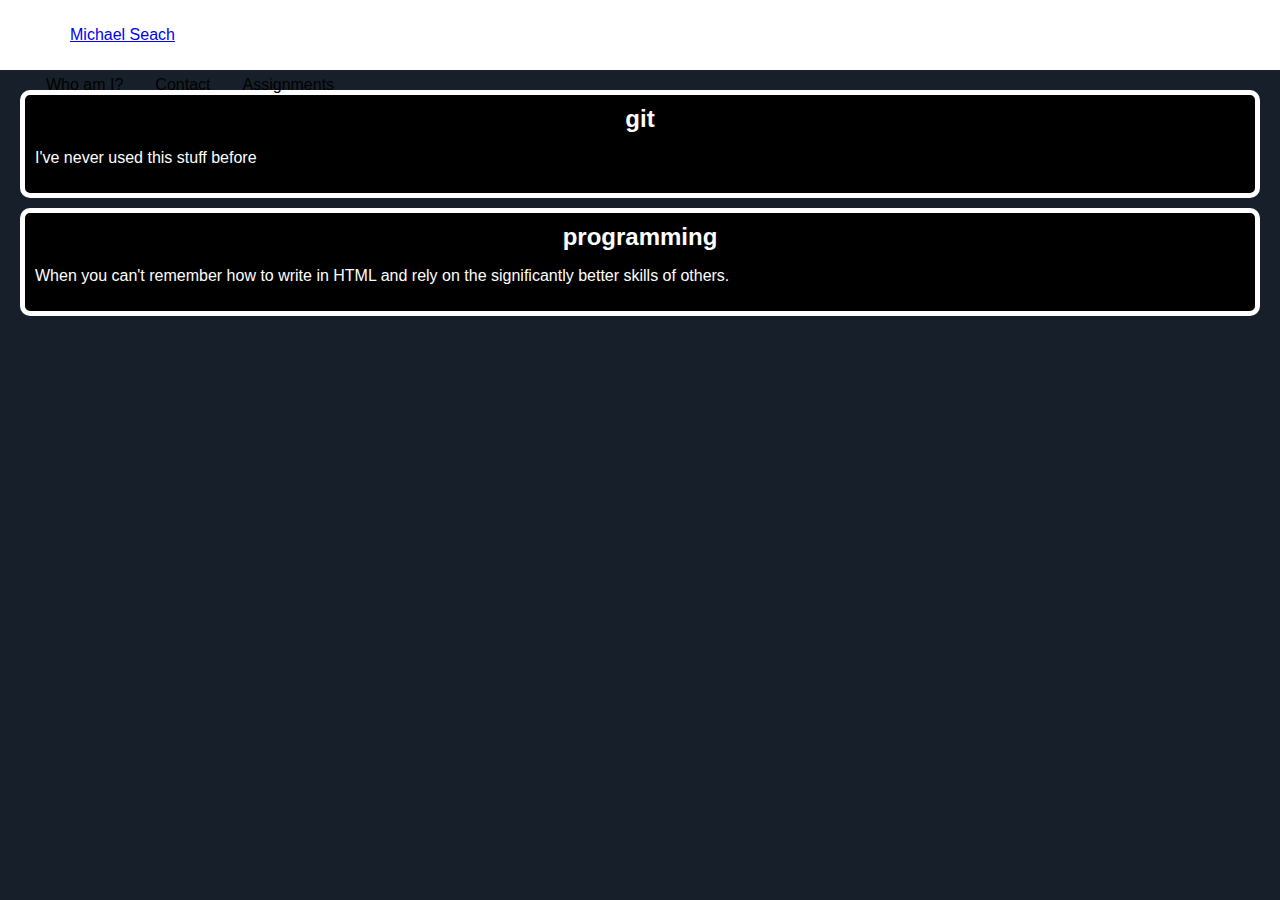
==== index.html @ d317ffdb "Update index.html" ====
<!DOCTYPE html>
<html lang="en" dir="ltr">
  <head>
    <meta charset="utf-8">
    <title>cry515 Index Page</title>
    <link rel="stylesheet" href="style.css">
  </head>
  <body>
    <div class="header">
      <div class="innerheader">
        <div class="headerName">
		<ul>
			<a href="index.html">Michael Seach</a>
        </div>
        <nav class="headerNav">
          <ul>
            <a href="whoami.html">Who am I?</a>
          </ul>
          <ul>
            <a href="contact.html">Contact</a>
          </ul>
          <ul>
            <a href="assignments/index.html">Assignments</a>
          </ul>
        </nav>
      </div>
    </div>
    <ul class="entryspot">
      <li>
        <h2>git</h2>
        <p>I've never used this stuff before</p>
      </li>
      <li>
        <h2>programming</h2>
        <p>When you can't remember how to write in HTML and rely on the significantly
		better skills of others.</p>
      </li>
    </ul>
  </body>
</html>
---- style.css ----
body {
  background-color: #17202A;
  font-family: "Helvetica", serif;
  margin: 0;
  padding: 0;
}

.header {
  background-color: white;
  color: black;
  padding-top: 10px;
  height: 60px;
}

.innerheader {
  height: 51px;
  padding-left: 30px;
}

.headerLogo {
  float: left;
  margin: 0px;
  height: 51px;
}

.headerNav {
  height: 50px;
  margin: 0px;
  padding-top: 0px;
  display: inline-block;
  box-sizing: border-box;
  overflow: hidden;
}

.headerNav ul {
  margin: 0px;
  padding: 16px;
  float: left;
}

.headerNav ul a {
  text-decoration: none;
  text-decoration-style: solid;
  color: black;
}

.headerNav ul a:hover {
  color: blue;
}

.headerNavSocial {
  height: 50px;
  margin: 0px;
  padding-right: 20px;
  padding-left: 20px;
  display: inline-block;
  box-sizing: border-box;
  overflow: hidden;
  float: right;
}

.headerNavSocial ul {
  margin: 0px;
  padding: 16px;
  float: left;
  filter: invert(100%);
}

.entryspot {
  color: white;
  padding: 10px;
  margin: 10px;
  list-style-type: none;
}

.entryspot li {
  background-color: black;
  padding: 10px;
  margin-bottom: 10px;
  border: 5px solid white;
  border-radius: 10px;
}

.entryspot li h2 {
  margin: 0px;
  text-align: center;
}
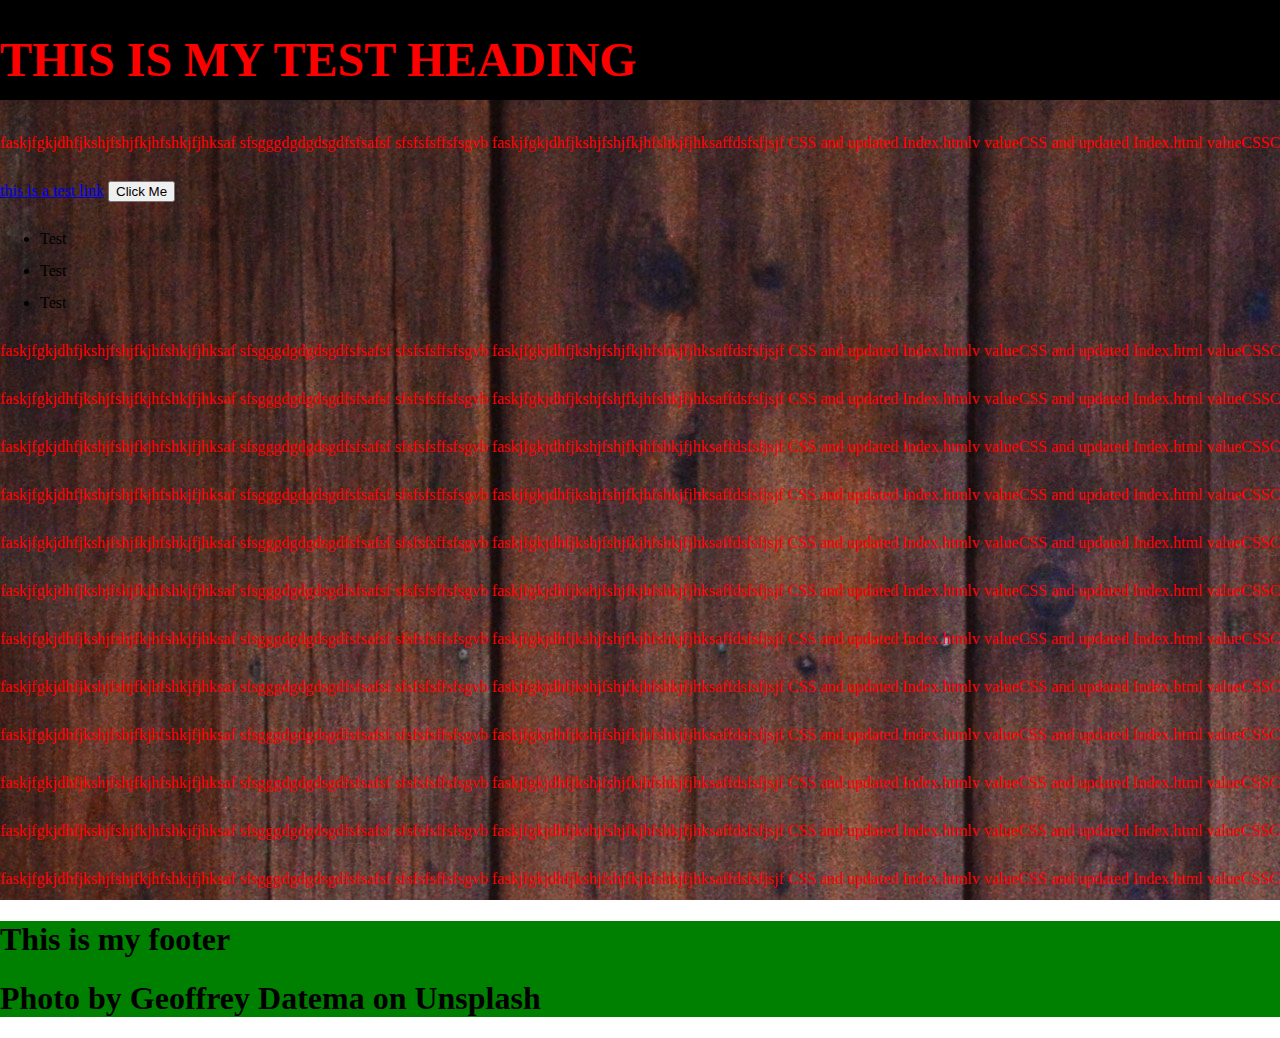
==== commit 57b6a0e9: "More Code + Background Image" ====
--- a/index.html
+++ b/index.html
@@ -1,40 +1,381 @@
-<!DOCTYPE html>
-<html lang="en" dir="ltr">
-  <head>
-    <meta charset="utf-8">
-    <title>cry515 Index Page</title>
-    <link rel="stylesheet" href="style.css">
-  </head>
-  <body>
-    <div class="header">
-      <div class="innerheader">
-        <div class="headerName">
-		<ul>
-			<a href="index.html">Michael Seach</a>
-        </div>
-        <nav class="headerNav">
-          <ul>
-            <a href="whoami.html">Who am I?</a>
-          </ul>
-          <ul>
-            <a href="contact.html">Contact</a>
-          </ul>
-          <ul>
-            <a href="assignments/index.html">Assignments</a>
-          </ul>
-        </nav>
-      </div>
-    </div>
-    <ul class="entryspot">
-      <li>
-        <h2>git</h2>
-        <p>I've never used this stuff before</p>
-      </li>
-      <li>
-        <h2>programming</h2>
-        <p>When you can't remember how to write in HTML and rely on the significantly
-		better skills of others.</p>
-      </li>
-    </ul>
-  </body>
+<!DOCTYPE HTML>
+<html>
+<body style="margin:0;">
+<div id="top" style="position:fixed;background:black;width:100%; height:100px;">
+<h1 style="font-size:48px;color:red"> THIS IS MY TEST HEADING</h1>
+</div>
+<div id="middle" style="background:url(background.png) repeat fixed;
+		overflow:scroll;
+		width:1920px;
+		height:900px;
+		line-height:2em;">
+<h1>This is a heading</h1>
+<h2>Mao is hent</h2>
+<p style="color:red">faskjfgkjdhfjkshjfshjfkjhfshkjfjhksaf
+sfsgggdgdgdsgdfsfsafsf
+sfsfsfsffsfsgvb
+faskjfgkjdhfjkshjfshjfkjhfshkjfjhksaffdsfsfjsjf
+CSS and updated Index.htmlv
+valueCSS and updated Index.html
+valueCSSCSS and updated Index.htmlv
+valuev
+valueCSS
+</p>
+<a href="www.google.com">this is a test link</a>
+<button>Click Me</button>
+<ul>
+<li>Test</li>
+<li>Test</li>
+<li>Test</li>
+</ul>
+<p style="color:red">faskjfgkjdhfjkshjfshjfkjhfshkjfjhksaf
+sfsgggdgdgdsgdfsfsafsf
+sfsfsfsffsfsgvb
+faskjfgkjdhfjkshjfshjfkjhfshkjfjhksaffdsfsfjsjf
+CSS and updated Index.htmlv
+valueCSS and updated Index.html
+valueCSSCSS and updated Index.htmlv
+valuev
+valueCSS
+</p>
+<p style="color:red">faskjfgkjdhfjkshjfshjfkjhfshkjfjhksaf
+sfsgggdgdgdsgdfsfsafsf
+sfsfsfsffsfsgvb
+faskjfgkjdhfjkshjfshjfkjhfshkjfjhksaffdsfsfjsjf
+CSS and updated Index.htmlv
+valueCSS and updated Index.html
+valueCSSCSS and updated Index.htmlv
+valuev
+valueCSS
+</p>
+<p style="color:red">faskjfgkjdhfjkshjfshjfkjhfshkjfjhksaf
+sfsgggdgdgdsgdfsfsafsf
+sfsfsfsffsfsgvb
+faskjfgkjdhfjkshjfshjfkjhfshkjfjhksaffdsfsfjsjf
+CSS and updated Index.htmlv
+valueCSS and updated Index.html
+valueCSSCSS and updated Index.htmlv
+valuev
+valueCSS
+</p>
+<p style="color:red">faskjfgkjdhfjkshjfshjfkjhfshkjfjhksaf
+sfsgggdgdgdsgdfsfsafsf
+sfsfsfsffsfsgvb
+faskjfgkjdhfjkshjfshjfkjhfshkjfjhksaffdsfsfjsjf
+CSS and updated Index.htmlv
+valueCSS and updated Index.html
+valueCSSCSS and updated Index.htmlv
+valuev
+valueCSS
+</p>
+<p style="color:red">faskjfgkjdhfjkshjfshjfkjhfshkjfjhksaf
+sfsgggdgdgdsgdfsfsafsf
+sfsfsfsffsfsgvb
+faskjfgkjdhfjkshjfshjfkjhfshkjfjhksaffdsfsfjsjf
+CSS and updated Index.htmlv
+valueCSS and updated Index.html
+valueCSSCSS and updated Index.htmlv
+valuev
+valueCSS
+</p>
+<p style="color:red">faskjfgkjdhfjkshjfshjfkjhfshkjfjhksaf
+sfsgggdgdgdsgdfsfsafsf
+sfsfsfsffsfsgvb
+faskjfgkjdhfjkshjfshjfkjhfshkjfjhksaffdsfsfjsjf
+CSS and updated Index.htmlv
+valueCSS and updated Index.html
+valueCSSCSS and updated Index.htmlv
+valuev
+valueCSS
+</p>
+<p style="color:red">faskjfgkjdhfjkshjfshjfkjhfshkjfjhksaf
+sfsgggdgdgdsgdfsfsafsf
+sfsfsfsffsfsgvb
+faskjfgkjdhfjkshjfshjfkjhfshkjfjhksaffdsfsfjsjf
+CSS and updated Index.htmlv
+valueCSS and updated Index.html
+valueCSSCSS and updated Index.htmlv
+valuev
+valueCSS
+</p>
+<p style="color:red">faskjfgkjdhfjkshjfshjfkjhfshkjfjhksaf
+sfsgggdgdgdsgdfsfsafsf
+sfsfsfsffsfsgvb
+faskjfgkjdhfjkshjfshjfkjhfshkjfjhksaffdsfsfjsjf
+CSS and updated Index.htmlv
+valueCSS and updated Index.html
+valueCSSCSS and updated Index.htmlv
+valuev
+valueCSS
+</p>
+<p style="color:red">faskjfgkjdhfjkshjfshjfkjhfshkjfjhksaf
+sfsgggdgdgdsgdfsfsafsf
+sfsfsfsffsfsgvb
+faskjfgkjdhfjkshjfshjfkjhfshkjfjhksaffdsfsfjsjf
+CSS and updated Index.htmlv
+valueCSS and updated Index.html
+valueCSSCSS and updated Index.htmlv
+valuev
+valueCSS
+</p>
+<p style="color:red">faskjfgkjdhfjkshjfshjfkjhfshkjfjhksaf
+sfsgggdgdgdsgdfsfsafsf
+sfsfsfsffsfsgvb
+faskjfgkjdhfjkshjfshjfkjhfshkjfjhksaffdsfsfjsjf
+CSS and updated Index.htmlv
+valueCSS and updated Index.html
+valueCSSCSS and updated Index.htmlv
+valuev
+valueCSS
+</p>
+<p style="color:red">faskjfgkjdhfjkshjfshjfkjhfshkjfjhksaf
+sfsgggdgdgdsgdfsfsafsf
+sfsfsfsffsfsgvb
+faskjfgkjdhfjkshjfshjfkjhfshkjfjhksaffdsfsfjsjf
+CSS and updated Index.htmlv
+valueCSS and updated Index.html
+valueCSSCSS and updated Index.htmlv
+valuev
+valueCSS
+</p>
+<p style="color:red">faskjfgkjdhfjkshjfshjfkjhfshkjfjhksaf
+sfsgggdgdgdsgdfsfsafsf
+sfsfsfsffsfsgvb
+faskjfgkjdhfjkshjfshjfkjhfshkjfjhksaffdsfsfjsjf
+CSS and updated Index.htmlv
+valueCSS and updated Index.html
+valueCSSCSS and updated Index.htmlv
+valuev
+valueCSS
+</p>
+<p style="color:red">faskjfgkjdhfjkshjfshjfkjhfshkjfjhksaf
+sfsgggdgdgdsgdfsfsafsf
+sfsfsfsffsfsgvb
+faskjfgkjdhfjkshjfshjfkjhfshkjfjhksaffdsfsfjsjf
+CSS and updated Index.htmlv
+valueCSS and updated Index.html
+valueCSSCSS and updated Index.htmlv
+valuev
+valueCSS
+</p>
+<p style="color:red">faskjfgkjdhfjkshjfshjfkjhfshkjfjhksaf
+sfsgggdgdgdsgdfsfsafsf
+sfsfsfsffsfsgvb
+faskjfgkjdhfjkshjfshjfkjhfshkjfjhksaffdsfsfjsjf
+CSS and updated Index.htmlv
+valueCSS and updated Index.html
+valueCSSCSS and updated Index.htmlv
+valuev
+valueCSS
+</p>
+<p style="color:red">faskjfgkjdhfjkshjfshjfkjhfshkjfjhksaf
+sfsgggdgdgdsgdfsfsafsf
+sfsfsfsffsfsgvb
+faskjfgkjdhfjkshjfshjfkjhfshkjfjhksaffdsfsfjsjf
+CSS and updated Index.htmlv
+valueCSS and updated Index.html
+valueCSSCSS and updated Index.htmlv
+valuev
+valueCSS
+</p>
+<p style="color:red">faskjfgkjdhfjkshjfshjfkjhfshkjfjhksaf
+sfsgggdgdgdsgdfsfsafsf
+sfsfsfsffsfsgvb
+faskjfgkjdhfjkshjfshjfkjhfshkjfjhksaffdsfsfjsjf
+CSS and updated Index.htmlv
+valueCSS and updated Index.html
+valueCSSCSS and updated Index.htmlv
+valuev
+valueCSS
+</p>
+<p style="color:red">faskjfgkjdhfjkshjfshjfkjhfshkjfjhksaf
+sfsgggdgdgdsgdfsfsafsf
+sfsfsfsffsfsgvb
+faskjfgkjdhfjkshjfshjfkjhfshkjfjhksaffdsfsfjsjf
+CSS and updated Index.htmlv
+valueCSS and updated Index.html
+valueCSSCSS and updated Index.htmlv
+valuev
+valueCSS
+</p>
+<p style="color:red">faskjfgkjdhfjkshjfshjfkjhfshkjfjhksaf
+sfsgggdgdgdsgdfsfsafsf
+sfsfsfsffsfsgvb
+faskjfgkjdhfjkshjfshjfkjhfshkjfjhksaffdsfsfjsjf
+CSS and updated Index.htmlv
+valueCSS and updated Index.html
+valueCSSCSS and updated Index.htmlv
+valuev
+valueCSS
+</p>
+<p style="color:red">faskjfgkjdhfjkshjfshjfkjhfshkjfjhksaf<br>
+sfsgggdgdgdsgdfsfsafsf<br>
+sfsfsfsffsfsgvb<br>
+faskjfgkjdhfjkshjfshjfkjhfshkjfjhksaffdsfsfjsjf<br>
+CSS and updated Index.htmlv<br>
+valueCSS and updated Index.html<br>
+valueCSSCSS and updated Index.htmlv<br>
+valuev<br>
+valueCSS
+</p>
+<p style="color:red">faskjfgkjdhfjkshjfshjfkjhfshkjfjhksaf<br>
+sfsgggdgdgdsgdfsfsafsf<br>
+sfsfsfsffsfsgvb<br>
+faskjfgkjdhfjkshjfshjfkjhfshkjfjhksaffdsfsfjsjf<br>
+CSS and updated Index.htmlv<br>
+valueCSS and updated Index.html<br>
+valueCSSCSS and updated Index.htmlv<br>
+valuev<br>
+valueCSS
+</p>
+<p style="color:red">faskjfgkjdhfjkshjfshjfkjhfshkjfjhksaf<br>
+sfsgggdgdgdsgdfsfsafsf<br>
+sfsfsfsffsfsgvb<br>
+faskjfgkjdhfjkshjfshjfkjhfshkjfjhksaffdsfsfjsjf<br>
+CSS and updated Index.htmlv<br>
+valueCSS and updated Index.html<br>
+valueCSSCSS and updated Index.htmlv<br>
+valuev<br>
+valueCSS
+</p>
+<p style="color:red">faskjfgkjdhfjkshjfshjfkjhfshkjfjhksaf<br>
+sfsgggdgdgdsgdfsfsafsf<br>
+sfsfsfsffsfsgvb<br>
+faskjfgkjdhfjkshjfshjfkjhfshkjfjhksaffdsfsfjsjf<br>
+CSS and updated Index.htmlv<br>
+valueCSS and updated Index.html<br>
+valueCSSCSS and updated Index.htmlv<br>
+valuev<br>
+valueCSS
+</p>
+<p style="color:red">faskjfgkjdhfjkshjfshjfkjhfshkjfjhksaf<br>
+sfsgggdgdgdsgdfsfsafsf<br>
+sfsfsfsffsfsgvb<br>
+faskjfgkjdhfjkshjfshjfkjhfshkjfjhksaffdsfsfjsjf<br>
+CSS and updated Index.htmlv<br>
+valueCSS and updated Index.html<br>
+valueCSSCSS and updated Index.htmlv<br>
+valuev<br>
+valueCSS
+</p>
+<p style="color:red">faskjfgkjdhfjkshjfshjfkjhfshkjfjhksaf<br>
+sfsgggdgdgdsgdfsfsafsf<br>
+sfsfsfsffsfsgvb<br>
+faskjfgkjdhfjkshjfshjfkjhfshkjfjhksaffdsfsfjsjf<br>
+CSS and updated Index.htmlv<br>
+valueCSS and updated Index.html<br>
+valueCSSCSS and updated Index.htmlv<br>
+valuev<br>
+valueCSS
+</p>
+<p style="color:red">faskjfgkjdhfjkshjfshjfkjhfshkjfjhksaf<br>
+sfsgggdgdgdsgdfsfsafsf<br>
+sfsfsfsffsfsgvb<br>
+faskjfgkjdhfjkshjfshjfkjhfshkjfjhksaffdsfsfjsjf<br>
+CSS and updated Index.htmlv<br>
+valueCSS and updated Index.html<br>
+valueCSSCSS and updated Index.htmlv<br>
+valuev<br>
+valueCSS
+</p>
+<p style="color:red">faskjfgkjdhfjkshjfshjfkjhfshkjfjhksaf<br>
+sfsgggdgdgdsgdfsfsafsf<br>
+sfsfsfsffsfsgvb<br>
+faskjfgkjdhfjkshjfshjfkjhfshkjfjhksaffdsfsfjsjf<br>
+CSS and updated Index.htmlv<br>
+valueCSS and updated Index.html<br>
+valueCSSCSS and updated Index.htmlv<br>
+valuev<br>
+valueCSS
+</p>
+<p style="color:red">faskjfgkjdhfjkshjfshjfkjhfshkjfjhksaf<br>
+sfsgggdgdgdsgdfsfsafsf<br>
+sfsfsfsffsfsgvb<br>
+faskjfgkjdhfjkshjfshjfkjhfshkjfjhksaffdsfsfjsjf<br>
+CSS and updated Index.htmlv<br>
+valueCSS and updated Index.html<br>
+valueCSSCSS and updated Index.htmlv<br>
+valuev<br>
+valueCSS
+</p>
+<p style="color:red">faskjfgkjdhfjkshjfshjfkjhfshkjfjhksaf<br>
+sfsgggdgdgdsgdfsfsafsf<br>
+sfsfsfsffsfsgvb<br>
+faskjfgkjdhfjkshjfshjfkjhfshkjfjhksaffdsfsfjsjf<br>
+CSS and updated Index.htmlv<br>
+valueCSS and updated Index.html<br>
+valueCSSCSS and updated Index.htmlv<br>
+valuev<br>
+valueCSS
+</p>
+<p style="color:red">faskjfgkjdhfjkshjfshjfkjhfshkjfjhksaf<br>
+sfsgggdgdgdsgdfsfsafsf<br>
+sfsfsfsffsfsgvb<br>
+faskjfgkjdhfjkshjfshjfkjhfshkjfjhksaffdsfsfjsjf<br>
+CSS and updated Index.htmlv<br>
+valueCSS and updated Index.html<br>
+valueCSSCSS and updated Index.htmlv<br>
+valuev<br>
+valueCSS
+</p>
+<p style="color:red">faskjfgkjdhfjkshjfshjfkjhfshkjfjhksaf<br>
+sfsgggdgdgdsgdfsfsafsf<br>
+sfsfsfsffsfsgvb<br>
+faskjfgkjdhfjkshjfshjfkjhfshkjfjhksaffdsfsfjsjf<br>
+CSS and updated Index.htmlv<br>
+valueCSS and updated Index.html<br>
+valueCSSCSS and updated Index.htmlv<br>
+valuev<br>
+valueCSS
+</p>
+<p style="color:red">faskjfgkjdhfjkshjfshjfkjhfshkjfjhksaf<br>
+sfsgggdgdgdsgdfsfsafsf<br>
+sfsfsfsffsfsgvb<br>
+faskjfgkjdhfjkshjfshjfkjhfshkjfjhksaffdsfsfjsjf<br>
+CSS and updated Index.htmlv<br>
+valueCSS and updated Index.html<br>
+valueCSSCSS and updated Index.htmlv<br>
+valuev<br>
+valueCSS
+</p>
+<p style="color:red">faskjfgkjdhfjkshjfshjfkjhfshkjfjhksaf<br>
+sfsgggdgdgdsgdfsfsafsf<br>
+sfsfsfsffsfsgvb<br>
+faskjfgkjdhfjkshjfshjfkjhfshkjfjhksaffdsfsfjsjf<br>
+CSS and updated Index.htmlv<br>
+valueCSS and updated Index.html<br>
+valueCSSCSS and updated Index.htmlv<br>
+valuev<br>
+valueCSS
+</p>
+<p style="color:red">faskjfgkjdhfjkshjfshjfkjhfshkjfjhksaf<br>
+sfsgggdgdgdsgdfsfsafsf<br>
+sfsfsfsffsfsgvb<br>
+faskjfgkjdhfjkshjfshjfkjhfshkjfjhksaffdsfsfjsjf<br>
+CSS and updated Index.htmlv<br>
+valueCSS and updated Index.html<br>
+valueCSSCSS and updated Index.htmlv<br>
+valuev<br>
+valueCSS
+</p>
+<p style="color:red">faskjfgkjdhfjkshjfshjfkjhfshkjfjhksaf<br>
+sfsgggdgdgdsgdfsfsafsf<br>
+sfsfsfsffsfsgvb<br>
+faskjfgkjdhfjkshjfshjfkjhfshkjfjhksaffdsfsfjsjf<br>
+CSS and updated Index.htmlv<br>
+valueCSS and updated Index.html<br>
+valueCSSCSS and updated Index.htmlv<br>
+valuev<br>
+valueCSS
+</p>
+</div>
+<div id="footer" style="height:80ox; background-color:green; width:100%;">
+<h1>
+This is my footer
+</h1>
+<h1>
+Photo by Geoffrey Datema on Unsplash
+</h1>
+</div>
+</body>
 </html>
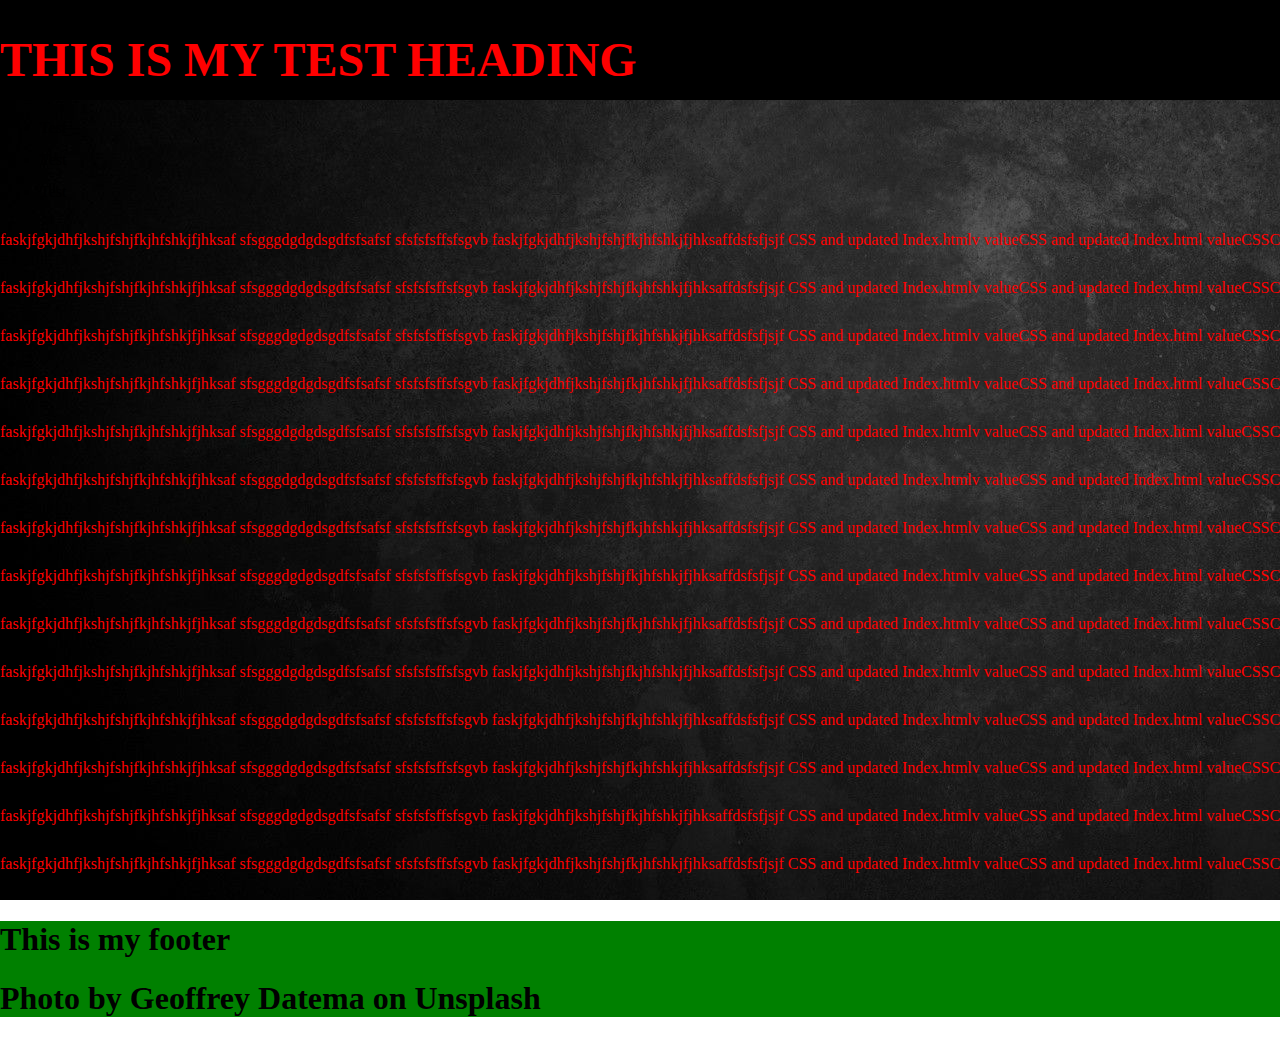
==== commit db1abc45: "Update index.html" ====
--- a/index.html
+++ b/index.html
@@ -9,8 +9,6 @@
 		width:1920px;
 		height:900px;
 		line-height:2em;">
-<h1>This is a heading</h1>
-<h2>Mao is hent</h2>
 <p style="color:red">faskjfgkjdhfjkshjfshjfkjhfshkjfjhksaf
 sfsgggdgdgdsgdfsfsafsf
 sfsfsfsffsfsgvb
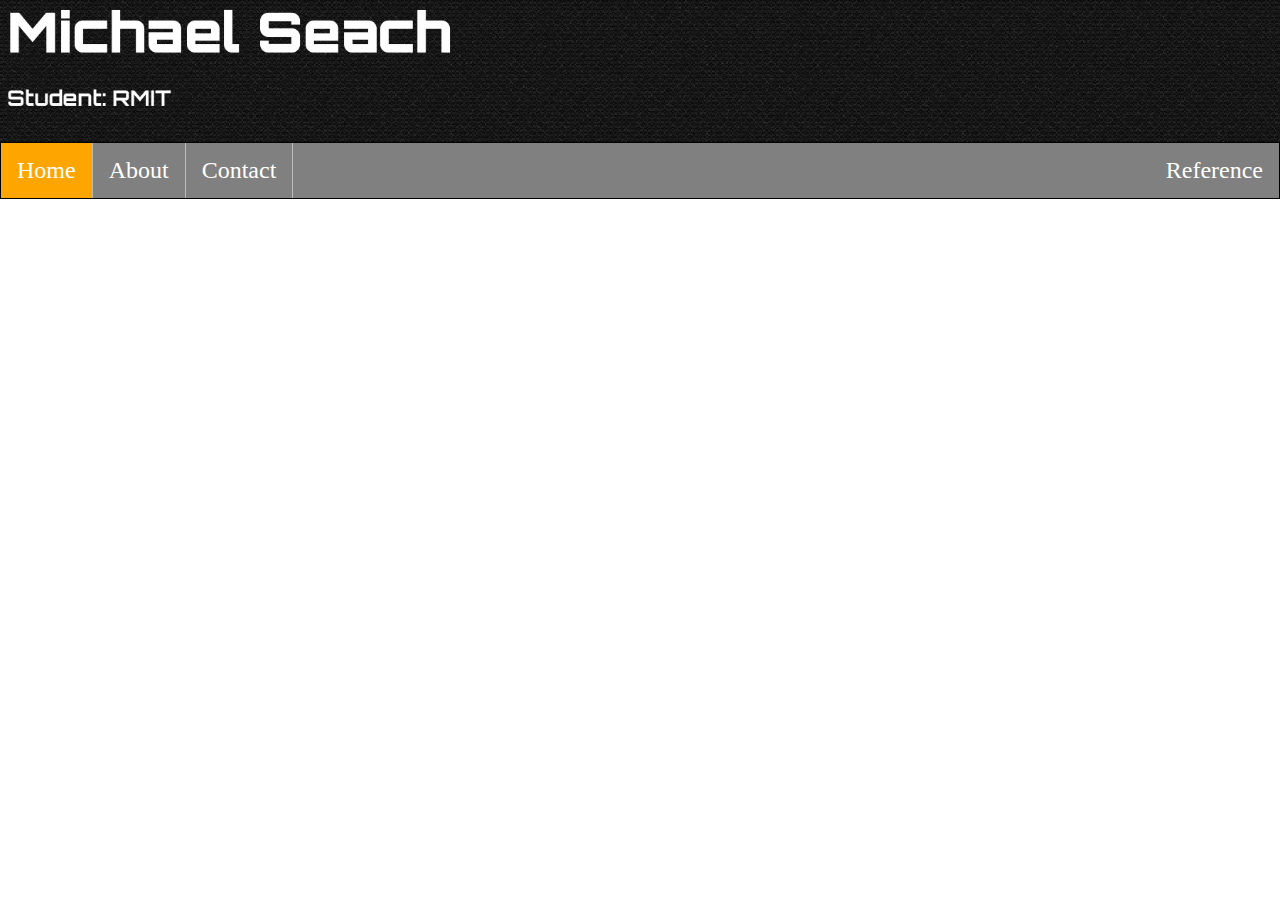
==== commit 45bdc77f: "Massive Update" ====
--- a/index.html
+++ b/index.html
@@ -1,379 +1,16 @@
 <!DOCTYPE HTML>
 <html>
-<body style="margin:0;">
-<div id="top" style="position:fixed;background:black;width:100%; height:100px;">
-<h1 style="font-size:48px;color:red"> THIS IS MY TEST HEADING</h1>
+<head>
+<link rel="stylesheet" href="style.css">
+</head>
+<body>
+<div id="header">
+<img class="headImage" src="test.jpg" alt="Mike Seach Banner" style="width:100%">
 </div>
-<div id="middle" style="background:url(background.png) repeat fixed;
-		overflow:scroll;
-		width:1920px;
-		height:900px;
-		line-height:2em;">
-<p style="color:red">faskjfgkjdhfjkshjfshjfkjhfshkjfjhksaf
-sfsgggdgdgdsgdfsfsafsf
-sfsfsfsffsfsgvb
-faskjfgkjdhfjkshjfshjfkjhfshkjfjhksaffdsfsfjsjf
-CSS and updated Index.htmlv
-valueCSS and updated Index.html
-valueCSSCSS and updated Index.htmlv
-valuev
-valueCSS
-</p>
-<a href="www.google.com">this is a test link</a>
-<button>Click Me</button>
 <ul>
-<li>Test</li>
-<li>Test</li>
-<li>Test</li>
+<li><a class="active" href="index.html">Home</a></li>
+<li><a href="about.html">About</a></li>
+<li><a href="contact.html">Contact</a></li>
+<li style="float:right"><a href="reference.html">Reference</a></li>
 </ul>
-<p style="color:red">faskjfgkjdhfjkshjfshjfkjhfshkjfjhksaf
-sfsgggdgdgdsgdfsfsafsf
-sfsfsfsffsfsgvb
-faskjfgkjdhfjkshjfshjfkjhfshkjfjhksaffdsfsfjsjf
-CSS and updated Index.htmlv
-valueCSS and updated Index.html
-valueCSSCSS and updated Index.htmlv
-valuev
-valueCSS
-</p>
-<p style="color:red">faskjfgkjdhfjkshjfshjfkjhfshkjfjhksaf
-sfsgggdgdgdsgdfsfsafsf
-sfsfsfsffsfsgvb
-faskjfgkjdhfjkshjfshjfkjhfshkjfjhksaffdsfsfjsjf
-CSS and updated Index.htmlv
-valueCSS and updated Index.html
-valueCSSCSS and updated Index.htmlv
-valuev
-valueCSS
-</p>
-<p style="color:red">faskjfgkjdhfjkshjfshjfkjhfshkjfjhksaf
-sfsgggdgdgdsgdfsfsafsf
-sfsfsfsffsfsgvb
-faskjfgkjdhfjkshjfshjfkjhfshkjfjhksaffdsfsfjsjf
-CSS and updated Index.htmlv
-valueCSS and updated Index.html
-valueCSSCSS and updated Index.htmlv
-valuev
-valueCSS
-</p>
-<p style="color:red">faskjfgkjdhfjkshjfshjfkjhfshkjfjhksaf
-sfsgggdgdgdsgdfsfsafsf
-sfsfsfsffsfsgvb
-faskjfgkjdhfjkshjfshjfkjhfshkjfjhksaffdsfsfjsjf
-CSS and updated Index.htmlv
-valueCSS and updated Index.html
-valueCSSCSS and updated Index.htmlv
-valuev
-valueCSS
-</p>
-<p style="color:red">faskjfgkjdhfjkshjfshjfkjhfshkjfjhksaf
-sfsgggdgdgdsgdfsfsafsf
-sfsfsfsffsfsgvb
-faskjfgkjdhfjkshjfshjfkjhfshkjfjhksaffdsfsfjsjf
-CSS and updated Index.htmlv
-valueCSS and updated Index.html
-valueCSSCSS and updated Index.htmlv
-valuev
-valueCSS
-</p>
-<p style="color:red">faskjfgkjdhfjkshjfshjfkjhfshkjfjhksaf
-sfsgggdgdgdsgdfsfsafsf
-sfsfsfsffsfsgvb
-faskjfgkjdhfjkshjfshjfkjhfshkjfjhksaffdsfsfjsjf
-CSS and updated Index.htmlv
-valueCSS and updated Index.html
-valueCSSCSS and updated Index.htmlv
-valuev
-valueCSS
-</p>
-<p style="color:red">faskjfgkjdhfjkshjfshjfkjhfshkjfjhksaf
-sfsgggdgdgdsgdfsfsafsf
-sfsfsfsffsfsgvb
-faskjfgkjdhfjkshjfshjfkjhfshkjfjhksaffdsfsfjsjf
-CSS and updated Index.htmlv
-valueCSS and updated Index.html
-valueCSSCSS and updated Index.htmlv
-valuev
-valueCSS
-</p>
-<p style="color:red">faskjfgkjdhfjkshjfshjfkjhfshkjfjhksaf
-sfsgggdgdgdsgdfsfsafsf
-sfsfsfsffsfsgvb
-faskjfgkjdhfjkshjfshjfkjhfshkjfjhksaffdsfsfjsjf
-CSS and updated Index.htmlv
-valueCSS and updated Index.html
-valueCSSCSS and updated Index.htmlv
-valuev
-valueCSS
-</p>
-<p style="color:red">faskjfgkjdhfjkshjfshjfkjhfshkjfjhksaf
-sfsgggdgdgdsgdfsfsafsf
-sfsfsfsffsfsgvb
-faskjfgkjdhfjkshjfshjfkjhfshkjfjhksaffdsfsfjsjf
-CSS and updated Index.htmlv
-valueCSS and updated Index.html
-valueCSSCSS and updated Index.htmlv
-valuev
-valueCSS
-</p>
-<p style="color:red">faskjfgkjdhfjkshjfshjfkjhfshkjfjhksaf
-sfsgggdgdgdsgdfsfsafsf
-sfsfsfsffsfsgvb
-faskjfgkjdhfjkshjfshjfkjhfshkjfjhksaffdsfsfjsjf
-CSS and updated Index.htmlv
-valueCSS and updated Index.html
-valueCSSCSS and updated Index.htmlv
-valuev
-valueCSS
-</p>
-<p style="color:red">faskjfgkjdhfjkshjfshjfkjhfshkjfjhksaf
-sfsgggdgdgdsgdfsfsafsf
-sfsfsfsffsfsgvb
-faskjfgkjdhfjkshjfshjfkjhfshkjfjhksaffdsfsfjsjf
-CSS and updated Index.htmlv
-valueCSS and updated Index.html
-valueCSSCSS and updated Index.htmlv
-valuev
-valueCSS
-</p>
-<p style="color:red">faskjfgkjdhfjkshjfshjfkjhfshkjfjhksaf
-sfsgggdgdgdsgdfsfsafsf
-sfsfsfsffsfsgvb
-faskjfgkjdhfjkshjfshjfkjhfshkjfjhksaffdsfsfjsjf
-CSS and updated Index.htmlv
-valueCSS and updated Index.html
-valueCSSCSS and updated Index.htmlv
-valuev
-valueCSS
-</p>
-<p style="color:red">faskjfgkjdhfjkshjfshjfkjhfshkjfjhksaf
-sfsgggdgdgdsgdfsfsafsf
-sfsfsfsffsfsgvb
-faskjfgkjdhfjkshjfshjfkjhfshkjfjhksaffdsfsfjsjf
-CSS and updated Index.htmlv
-valueCSS and updated Index.html
-valueCSSCSS and updated Index.htmlv
-valuev
-valueCSS
-</p>
-<p style="color:red">faskjfgkjdhfjkshjfshjfkjhfshkjfjhksaf
-sfsgggdgdgdsgdfsfsafsf
-sfsfsfsffsfsgvb
-faskjfgkjdhfjkshjfshjfkjhfshkjfjhksaffdsfsfjsjf
-CSS and updated Index.htmlv
-valueCSS and updated Index.html
-valueCSSCSS and updated Index.htmlv
-valuev
-valueCSS
-</p>
-<p style="color:red">faskjfgkjdhfjkshjfshjfkjhfshkjfjhksaf
-sfsgggdgdgdsgdfsfsafsf
-sfsfsfsffsfsgvb
-faskjfgkjdhfjkshjfshjfkjhfshkjfjhksaffdsfsfjsjf
-CSS and updated Index.htmlv
-valueCSS and updated Index.html
-valueCSSCSS and updated Index.htmlv
-valuev
-valueCSS
-</p>
-<p style="color:red">faskjfgkjdhfjkshjfshjfkjhfshkjfjhksaf
-sfsgggdgdgdsgdfsfsafsf
-sfsfsfsffsfsgvb
-faskjfgkjdhfjkshjfshjfkjhfshkjfjhksaffdsfsfjsjf
-CSS and updated Index.htmlv
-valueCSS and updated Index.html
-valueCSSCSS and updated Index.htmlv
-valuev
-valueCSS
-</p>
-<p style="color:red">faskjfgkjdhfjkshjfshjfkjhfshkjfjhksaf
-sfsgggdgdgdsgdfsfsafsf
-sfsfsfsffsfsgvb
-faskjfgkjdhfjkshjfshjfkjhfshkjfjhksaffdsfsfjsjf
-CSS and updated Index.htmlv
-valueCSS and updated Index.html
-valueCSSCSS and updated Index.htmlv
-valuev
-valueCSS
-</p>
-<p style="color:red">faskjfgkjdhfjkshjfshjfkjhfshkjfjhksaf
-sfsgggdgdgdsgdfsfsafsf
-sfsfsfsffsfsgvb
-faskjfgkjdhfjkshjfshjfkjhfshkjfjhksaffdsfsfjsjf
-CSS and updated Index.htmlv
-valueCSS and updated Index.html
-valueCSSCSS and updated Index.htmlv
-valuev
-valueCSS
-</p>
-<p style="color:red">faskjfgkjdhfjkshjfshjfkjhfshkjfjhksaf<br>
-sfsgggdgdgdsgdfsfsafsf<br>
-sfsfsfsffsfsgvb<br>
-faskjfgkjdhfjkshjfshjfkjhfshkjfjhksaffdsfsfjsjf<br>
-CSS and updated Index.htmlv<br>
-valueCSS and updated Index.html<br>
-valueCSSCSS and updated Index.htmlv<br>
-valuev<br>
-valueCSS
-</p>
-<p style="color:red">faskjfgkjdhfjkshjfshjfkjhfshkjfjhksaf<br>
-sfsgggdgdgdsgdfsfsafsf<br>
-sfsfsfsffsfsgvb<br>
-faskjfgkjdhfjkshjfshjfkjhfshkjfjhksaffdsfsfjsjf<br>
-CSS and updated Index.htmlv<br>
-valueCSS and updated Index.html<br>
-valueCSSCSS and updated Index.htmlv<br>
-valuev<br>
-valueCSS
-</p>
-<p style="color:red">faskjfgkjdhfjkshjfshjfkjhfshkjfjhksaf<br>
-sfsgggdgdgdsgdfsfsafsf<br>
-sfsfsfsffsfsgvb<br>
-faskjfgkjdhfjkshjfshjfkjhfshkjfjhksaffdsfsfjsjf<br>
-CSS and updated Index.htmlv<br>
-valueCSS and updated Index.html<br>
-valueCSSCSS and updated Index.htmlv<br>
-valuev<br>
-valueCSS
-</p>
-<p style="color:red">faskjfgkjdhfjkshjfshjfkjhfshkjfjhksaf<br>
-sfsgggdgdgdsgdfsfsafsf<br>
-sfsfsfsffsfsgvb<br>
-faskjfgkjdhfjkshjfshjfkjhfshkjfjhksaffdsfsfjsjf<br>
-CSS and updated Index.htmlv<br>
-valueCSS and updated Index.html<br>
-valueCSSCSS and updated Index.htmlv<br>
-valuev<br>
-valueCSS
-</p>
-<p style="color:red">faskjfgkjdhfjkshjfshjfkjhfshkjfjhksaf<br>
-sfsgggdgdgdsgdfsfsafsf<br>
-sfsfsfsffsfsgvb<br>
-faskjfgkjdhfjkshjfshjfkjhfshkjfjhksaffdsfsfjsjf<br>
-CSS and updated Index.htmlv<br>
-valueCSS and updated Index.html<br>
-valueCSSCSS and updated Index.htmlv<br>
-valuev<br>
-valueCSS
-</p>
-<p style="color:red">faskjfgkjdhfjkshjfshjfkjhfshkjfjhksaf<br>
-sfsgggdgdgdsgdfsfsafsf<br>
-sfsfsfsffsfsgvb<br>
-faskjfgkjdhfjkshjfshjfkjhfshkjfjhksaffdsfsfjsjf<br>
-CSS and updated Index.htmlv<br>
-valueCSS and updated Index.html<br>
-valueCSSCSS and updated Index.htmlv<br>
-valuev<br>
-valueCSS
-</p>
-<p style="color:red">faskjfgkjdhfjkshjfshjfkjhfshkjfjhksaf<br>
-sfsgggdgdgdsgdfsfsafsf<br>
-sfsfsfsffsfsgvb<br>
-faskjfgkjdhfjkshjfshjfkjhfshkjfjhksaffdsfsfjsjf<br>
-CSS and updated Index.htmlv<br>
-valueCSS and updated Index.html<br>
-valueCSSCSS and updated Index.htmlv<br>
-valuev<br>
-valueCSS
-</p>
-<p style="color:red">faskjfgkjdhfjkshjfshjfkjhfshkjfjhksaf<br>
-sfsgggdgdgdsgdfsfsafsf<br>
-sfsfsfsffsfsgvb<br>
-faskjfgkjdhfjkshjfshjfkjhfshkjfjhksaffdsfsfjsjf<br>
-CSS and updated Index.htmlv<br>
-valueCSS and updated Index.html<br>
-valueCSSCSS and updated Index.htmlv<br>
-valuev<br>
-valueCSS
-</p>
-<p style="color:red">faskjfgkjdhfjkshjfshjfkjhfshkjfjhksaf<br>
-sfsgggdgdgdsgdfsfsafsf<br>
-sfsfsfsffsfsgvb<br>
-faskjfgkjdhfjkshjfshjfkjhfshkjfjhksaffdsfsfjsjf<br>
-CSS and updated Index.htmlv<br>
-valueCSS and updated Index.html<br>
-valueCSSCSS and updated Index.htmlv<br>
-valuev<br>
-valueCSS
-</p>
-<p style="color:red">faskjfgkjdhfjkshjfshjfkjhfshkjfjhksaf<br>
-sfsgggdgdgdsgdfsfsafsf<br>
-sfsfsfsffsfsgvb<br>
-faskjfgkjdhfjkshjfshjfkjhfshkjfjhksaffdsfsfjsjf<br>
-CSS and updated Index.htmlv<br>
-valueCSS and updated Index.html<br>
-valueCSSCSS and updated Index.htmlv<br>
-valuev<br>
-valueCSS
-</p>
-<p style="color:red">faskjfgkjdhfjkshjfshjfkjhfshkjfjhksaf<br>
-sfsgggdgdgdsgdfsfsafsf<br>
-sfsfsfsffsfsgvb<br>
-faskjfgkjdhfjkshjfshjfkjhfshkjfjhksaffdsfsfjsjf<br>
-CSS and updated Index.htmlv<br>
-valueCSS and updated Index.html<br>
-valueCSSCSS and updated Index.htmlv<br>
-valuev<br>
-valueCSS
-</p>
-<p style="color:red">faskjfgkjdhfjkshjfshjfkjhfshkjfjhksaf<br>
-sfsgggdgdgdsgdfsfsafsf<br>
-sfsfsfsffsfsgvb<br>
-faskjfgkjdhfjkshjfshjfkjhfshkjfjhksaffdsfsfjsjf<br>
-CSS and updated Index.htmlv<br>
-valueCSS and updated Index.html<br>
-valueCSSCSS and updated Index.htmlv<br>
-valuev<br>
-valueCSS
-</p>
-<p style="color:red">faskjfgkjdhfjkshjfshjfkjhfshkjfjhksaf<br>
-sfsgggdgdgdsgdfsfsafsf<br>
-sfsfsfsffsfsgvb<br>
-faskjfgkjdhfjkshjfshjfkjhfshkjfjhksaffdsfsfjsjf<br>
-CSS and updated Index.htmlv<br>
-valueCSS and updated Index.html<br>
-valueCSSCSS and updated Index.htmlv<br>
-valuev<br>
-valueCSS
-</p>
-<p style="color:red">faskjfgkjdhfjkshjfshjfkjhfshkjfjhksaf<br>
-sfsgggdgdgdsgdfsfsafsf<br>
-sfsfsfsffsfsgvb<br>
-faskjfgkjdhfjkshjfshjfkjhfshkjfjhksaffdsfsfjsjf<br>
-CSS and updated Index.htmlv<br>
-valueCSS and updated Index.html<br>
-valueCSSCSS and updated Index.htmlv<br>
-valuev<br>
-valueCSS
-</p>
-<p style="color:red">faskjfgkjdhfjkshjfshjfkjhfshkjfjhksaf<br>
-sfsgggdgdgdsgdfsfsafsf<br>
-sfsfsfsffsfsgvb<br>
-faskjfgkjdhfjkshjfshjfkjhfshkjfjhksaffdsfsfjsjf<br>
-CSS and updated Index.htmlv<br>
-valueCSS and updated Index.html<br>
-valueCSSCSS and updated Index.htmlv<br>
-valuev<br>
-valueCSS
-</p>
-<p style="color:red">faskjfgkjdhfjkshjfshjfkjhfshkjfjhksaf<br>
-sfsgggdgdgdsgdfsfsafsf<br>
-sfsfsfsffsfsgvb<br>
-faskjfgkjdhfjkshjfshjfkjhfshkjfjhksaffdsfsfjsjf<br>
-CSS and updated Index.htmlv<br>
-valueCSS and updated Index.html<br>
-valueCSSCSS and updated Index.htmlv<br>
-valuev<br>
-valueCSS
-</p>
-</div>
-<div id="footer" style="height:80ox; background-color:green; width:100%;">
-<h1>
-This is my footer
-</h1>
-<h1>
-Photo by Geoffrey Datema on Unsplash
-</h1>
-</div>
 </body>
-</html>
--- a/style.css
+++ b/style.css
@@ -0,0 +1,55 @@
+body {
+	margin: 0px;
+}
+
+ul {
+	list-style-type: none;
+	margin: 0;
+	padding: 0;
+	background-color: gray;
+	overflow: hidden;
+	position: sticky
+	top: 0;
+	border: 1px solid black;
+	
+}
+
+li {
+	float: left;
+	font-size: 24px;
+}
+
+li a {
+	display: block;
+	color: white;
+	text-align: center;
+	padding: 14px 16px;
+	text-decoration: none:
+}
+
+li a:hover {
+	background-color: #4CAF50;
+}
+
+a {
+	text-decoration: none;
+}
+
+.active {
+	background-color: orange;
+}
+
+li {
+	border-right: 1px solid #bbb;
+}
+
+li:last-child {
+	border-right: none;
+}
+
+.headImage {
+	margin: 0;
+	border: none;
+	display: block;
+	overflow: hidden;
+}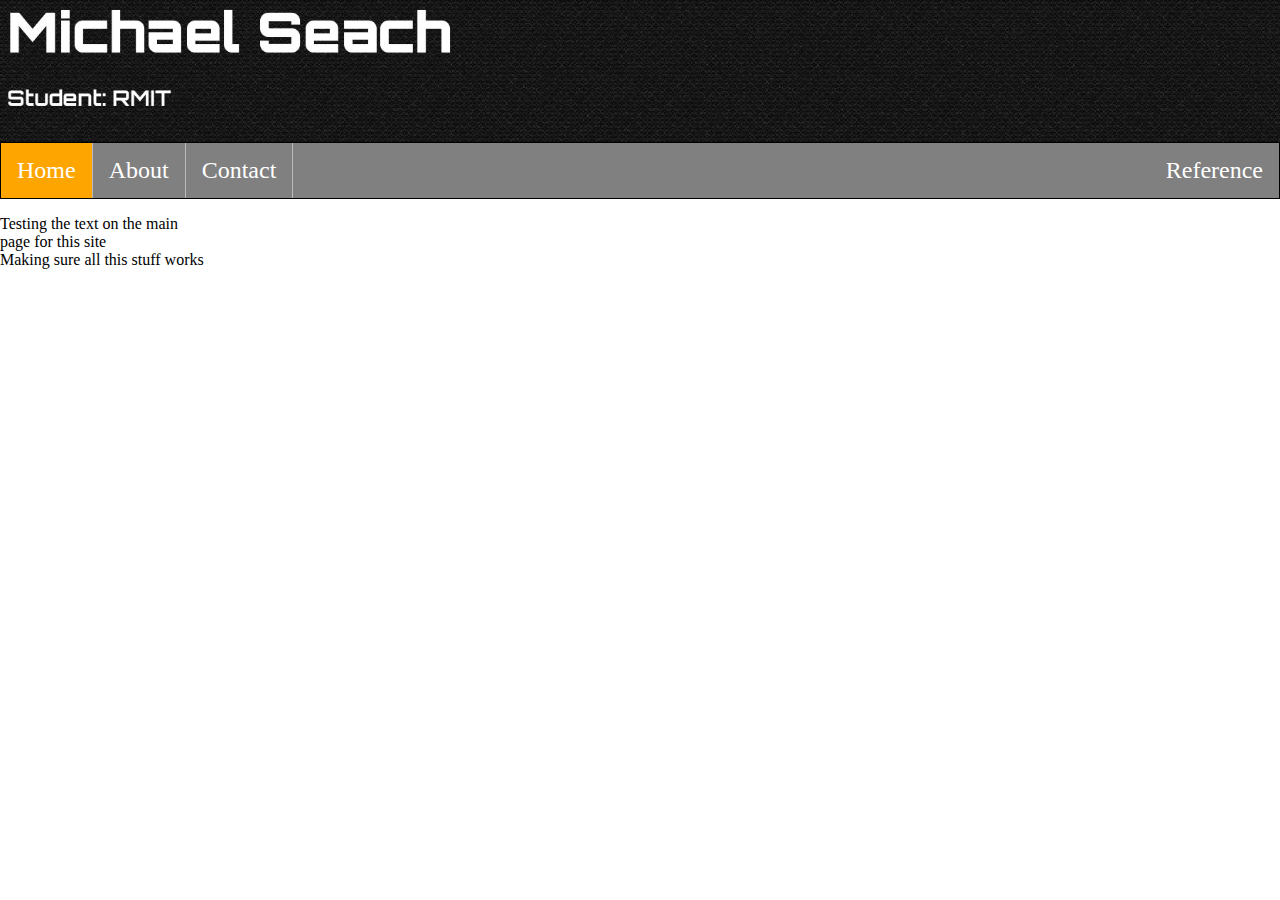
==== commit 1b9cf593: "Fixed my mistakes" ====
--- a/index.html
+++ b/index.html
@@ -13,4 +13,11 @@
 <li><a href="contact.html">Contact</a></li>
 <li style="float:right"><a href="reference.html">Reference</a></li>
 </ul>
+<div id="indextext">
+<p>
+Testing the text on the main <br>
+page for this site<br>
+Making sure all this stuff works
+</p>
+</div>
 </body>
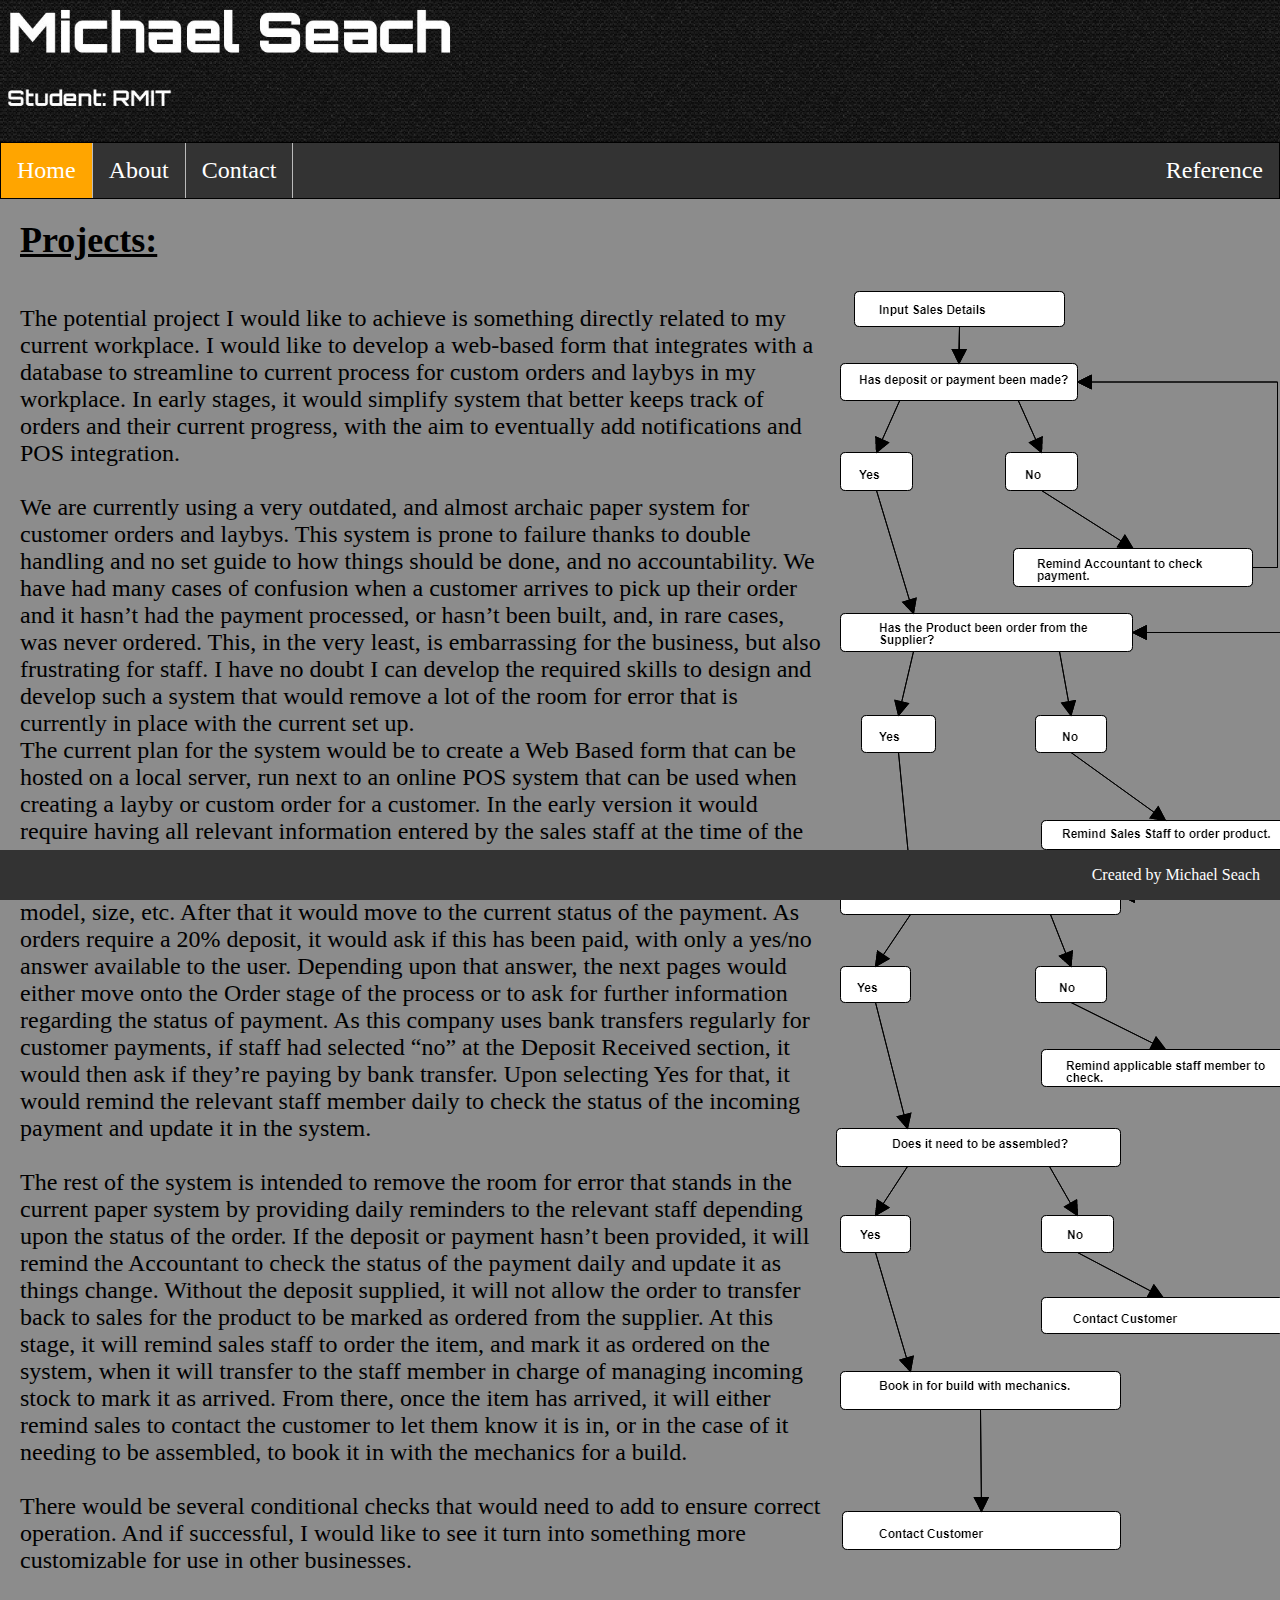
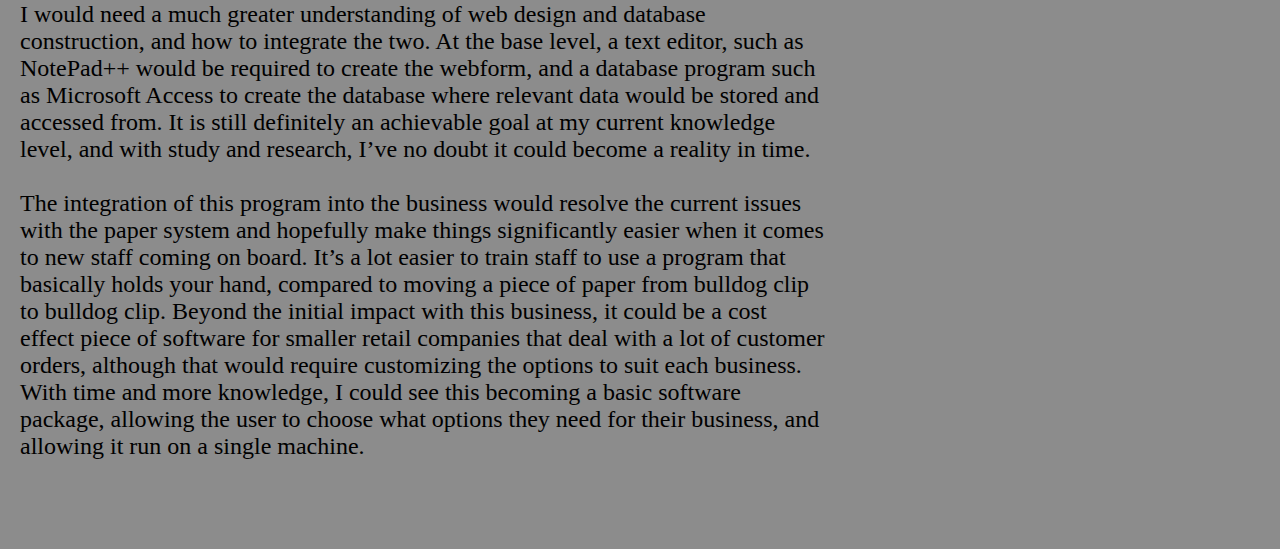
==== commit a144848c: "Major Update" ====
--- a/index.html
+++ b/index.html
@@ -1,23 +1,91 @@
 <!DOCTYPE HTML>
-<html>
+<html lang="en-au">
 <head>
 <link rel="stylesheet" href="style.css">
+<title>Index</title>
 </head>
 <body>
 <div id="header">
 <img class="headImage" src="test.jpg" alt="Mike Seach Banner" style="width:100%">
 </div>
-<ul>
+<ul class="navBar">
 <li><a class="active" href="index.html">Home</a></li>
 <li><a href="about.html">About</a></li>
 <li><a href="contact.html">Contact</a></li>
 <li style="float:right"><a href="reference.html">Reference</a></li>
 </ul>
-<div id="indextext">
-<p>
-Testing the text on the main <br>
-page for this site<br>
-Making sure all this stuff works
+<div id="projectext">
+<h1 id="abouth1" style="margin:20px;">Projects:</h1>
+ </div>
+ <div id="sometext">
+ <div id="left">
+ <p id="aboutParagraph">
+ The potential project I would like to achieve is something directly related to my current workplace. 
+I would like to develop a web-based form that integrates with a database to streamline to current 
+process for custom orders and laybys in my workplace. In early stages, it would simplify system that 
+better keeps track of orders and their current progress, with the aim to eventually add notifications 
+and POS integration.  <br>
+<br>
+ We are currently using a very outdated, and almost archaic paper system for customer orders and laybys. 
+ This system is prone to failure thanks to double handling and no set guide to how things should be done, 
+ and no accountability. We have had many cases of confusion when a customer arrives to pick up their 
+ order and it hasn’t had the payment processed, or hasn’t been built, and, in rare cases, was never ordered. 
+ This, in the very least, is embarrassing for the business, but also frustrating for staff. I have no doubt 
+ I can develop the required skills to design and develop such a system that would remove a lot of the room 
+ for error that is currently in place with the current set up. 
+<br>
+ The current plan for the system would be to create a Web Based form that can be hosted on a local server, 
+ run next to an online POS system that can be used when creating a layby or custom order for a customer. 
+ In the early version it would require having all relevant information entered by the sales staff at the 
+ time of the sale. Relevant information would include customer details, name, email address and mobile number. 
+ This would be followed by the details of the order, brand, model, size, etc. After that it would move to 
+ the current status of the payment. As orders require a 20% deposit, it would ask if this has been paid, 
+ with only a yes/no answer available to the user. Depending upon that answer, the next pages would either 
+ move onto the Order stage of the process or to ask for further information regarding the status of payment. 
+ As this company uses bank transfers regularly for customer payments, if staff had selected “no” at the 
+ Deposit Received section, it would then ask if they’re paying by bank transfer. Upon selecting Yes for 
+ that, it would remind the relevant staff member daily to check the status of the incoming payment and 
+ update it in the system. <br>
+<br>
+The rest of the system is intended to remove the room for error that stands in the current paper system 
+by providing daily reminders to the relevant staff depending upon the status of the order. If the deposit 
+or payment hasn’t been provided, it will remind the Accountant to check the status of the payment daily 
+and update it as things change. Without the deposit supplied, it will not allow the order to transfer 
+back to sales for the product to be marked as ordered from the supplier.  At this stage, it will remind 
+sales staff to order the item, and mark it as ordered on the system, when it will transfer to the staff 
+member in charge of managing incoming stock to mark it as arrived. From there, once the item has arrived, 
+it will either remind sales to contact the customer to let them know it is in, or in the case of it 
+needing to be assembled, to book it in with the mechanics for a build. <br>
+<br>
+There would be several conditional checks that would need to add to ensure correct operation. And if successful, 
+I would like to see it turn into something more customizable for use in other businesses.  <br>
+<br>
+I would need a much greater understanding of web design and database construction, and how to integrate the two.
+At the base level, a text editor, such as NotePad++ would be required to create the webform, and a database 
+program such as Microsoft Access to create the database where relevant data would be stored and accessed from. 
+It is still definitely an achievable goal at my current knowledge level, and with study and research, 
+I’ve no doubt it could become a reality in time. <br>
+<br>
+The integration of this program into the business would resolve the current issues with the paper system 
+and hopefully make things significantly easier when it comes to new staff coming on board. It’s a lot easier 
+to train staff to use a program that basically holds your hand, compared to moving a piece of paper from 
+bulldog clip to bulldog clip. Beyond the initial impact with this business, it could be a cost effect piece 
+of software for smaller retail companies that deal with a lot of customer orders, although that would 
+require customizing the options to suit each business. With time and more knowledge, I could see this 
+becoming a basic software package, allowing the user to choose what options they need for their business, 
+and allowing it run on a single machine. <br>
+<br>
+</p>
+ </div>
+ <div id="right">
+ <img src="flowchart.png" alt="Flow Chart of Project">
+ </div>
+</div>
+<br>
+<div class="footer">
+<p id="footer1">
+Created by Michael Seach
 </p>
 </div>
 </body>
+</html>
--- a/style.css
+++ b/style.css
@@ -1,12 +1,13 @@
 body {
 	margin: 0px;
+	background-color: #8c8c8c;
 }
 
-ul {
+.navBar {
 	list-style-type: none;
 	margin: 0;
 	padding: 0;
-	background-color: gray;
+	background-color: #333333;
 	overflow: hidden;
 	position: sticky
 	top: 0;
@@ -52,4 +53,71 @@
 	border: none;
 	display: block;
 	overflow: hidden;
-}+}
+
+#contacth1 {
+	font-size: 36px;
+	text-decoration: underline;
+}
+
+#contactable {
+	font-size: 24px;
+}
+
+#sometext {
+	display: flex;
+	margin:20px;
+}
+
+#left {
+	flex: 0 0 65%;
+}
+
+#abouth1 {
+	font-size: 36px;
+	text-decoration: underline;
+}
+
+#aboutParagraph {
+	font-size: 24px;
+}
+
+#right {
+	flex: 1;
+}
+
+#portrait {
+	max-width:50%;
+	max-height:50%;
+}
+
+#portrait1 {
+	max-width:80%;
+	max-height:80%;
+}
+
+#abouth2 {
+	font-size: 30px;
+	text-decoration: underline;
+}
+
+#left1 {
+	flex: 0 0 50%;
+}
+
+.footer {
+	position: fixed;
+	left: 0;
+	bottom: 0;
+	width: 100%;
+	background-color: #333333;
+	margin-top: 20px;
+}
+
+#footer1 {
+	color: white;
+	text-align: right;
+	font-size: 16px;
+	margin-right: 20px;
+}
+	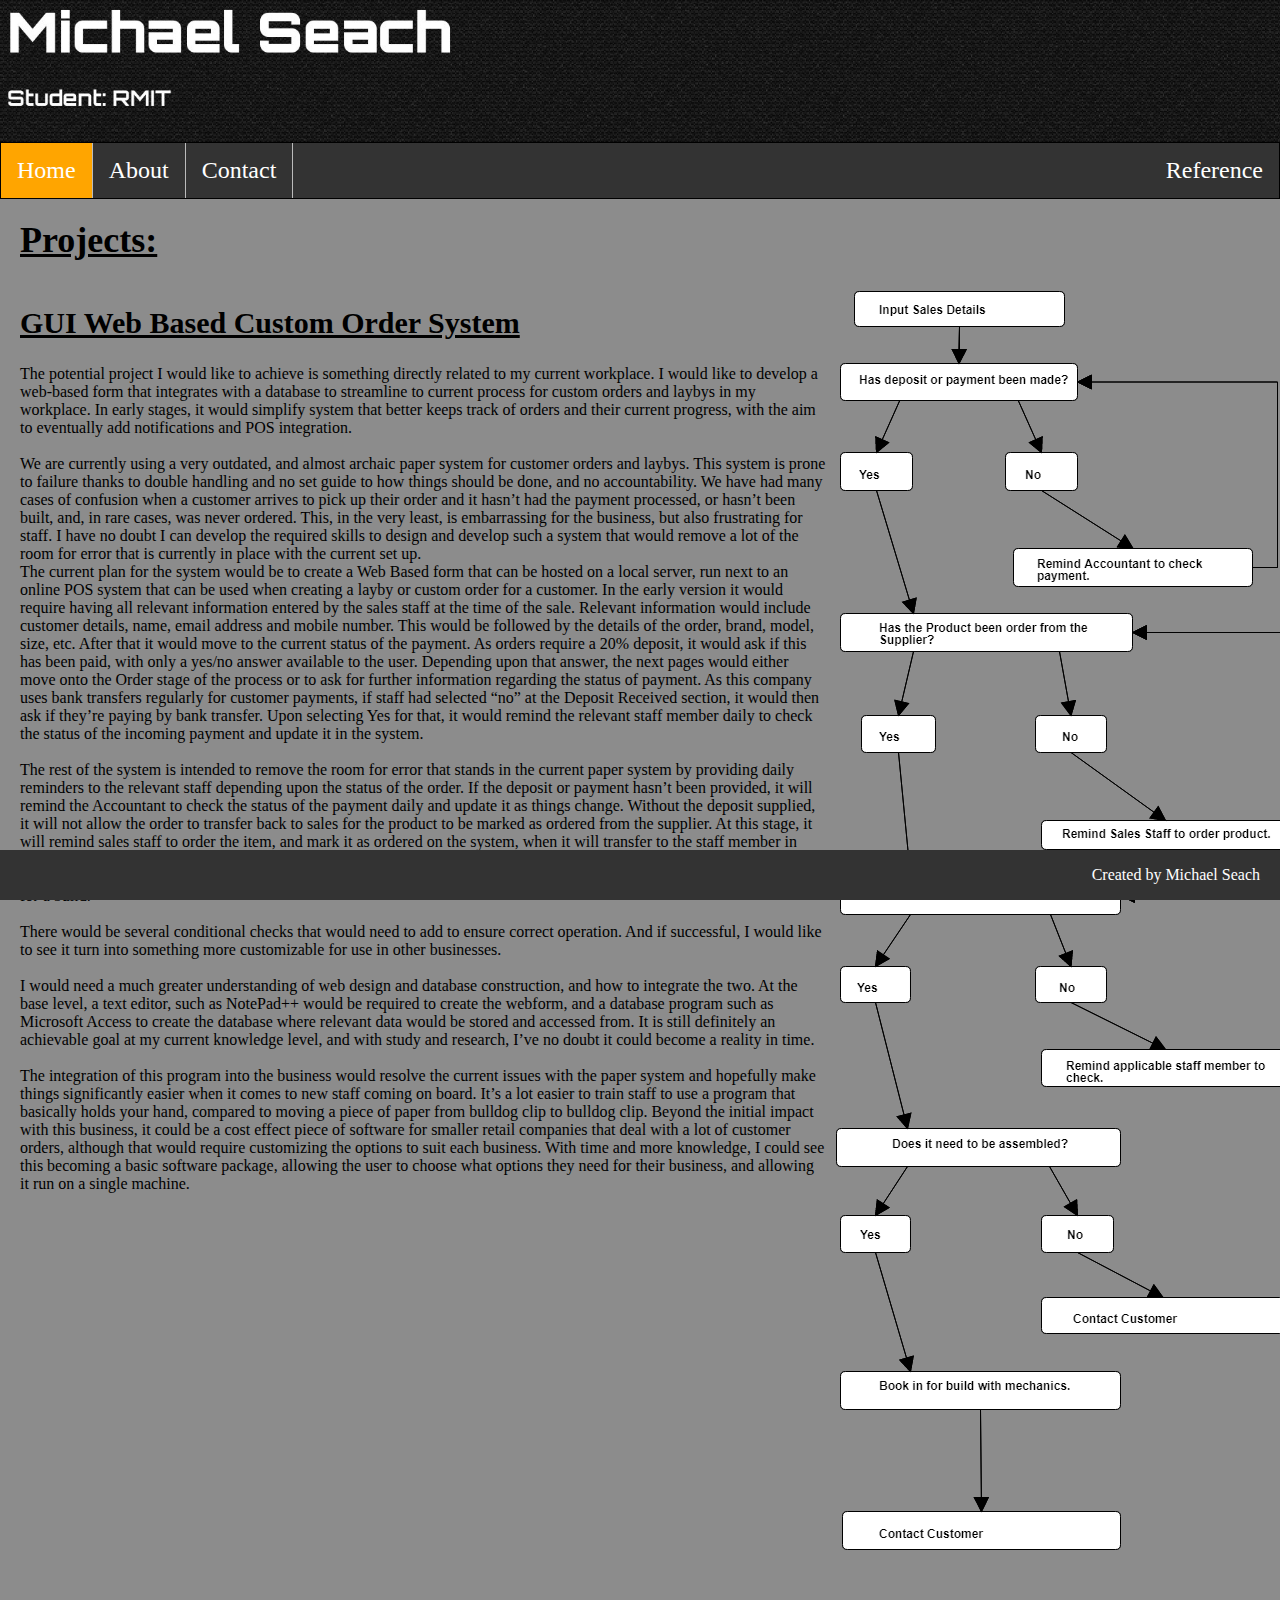
==== commit eef3639b: "Update index.html" ====
--- a/index.html
+++ b/index.html
@@ -20,6 +20,7 @@
  <div id="sometext">
  <div id="left">
  <p id="aboutParagraph">
+ <h2 id="abouth2">GUI Web Based Custom Order System</h2>
  The potential project I would like to achieve is something directly related to my current workplace. 
 I would like to develop a web-based form that integrates with a database to streamline to current 
 process for custom orders and laybys in my workplace. In early stages, it would simplify system that 
@@ -82,10 +83,10 @@
  </div>
 </div>
 <br>
+</body>
 <div class="footer">
 <p id="footer1">
 Created by Michael Seach
 </p>
 </div>
-</body>
 </html>
--- a/style.css
+++ b/style.css
@@ -87,8 +87,8 @@
 }
 
 #portrait {
-	max-width:50%;
-	max-height:50%;
+	max-width:60%;
+	max-height:60%;
 }
 
 #portrait1 {
@@ -111,7 +111,6 @@
 	bottom: 0;
 	width: 100%;
 	background-color: #333333;
-	margin-top: 20px;
 }
 
 #footer1 {
